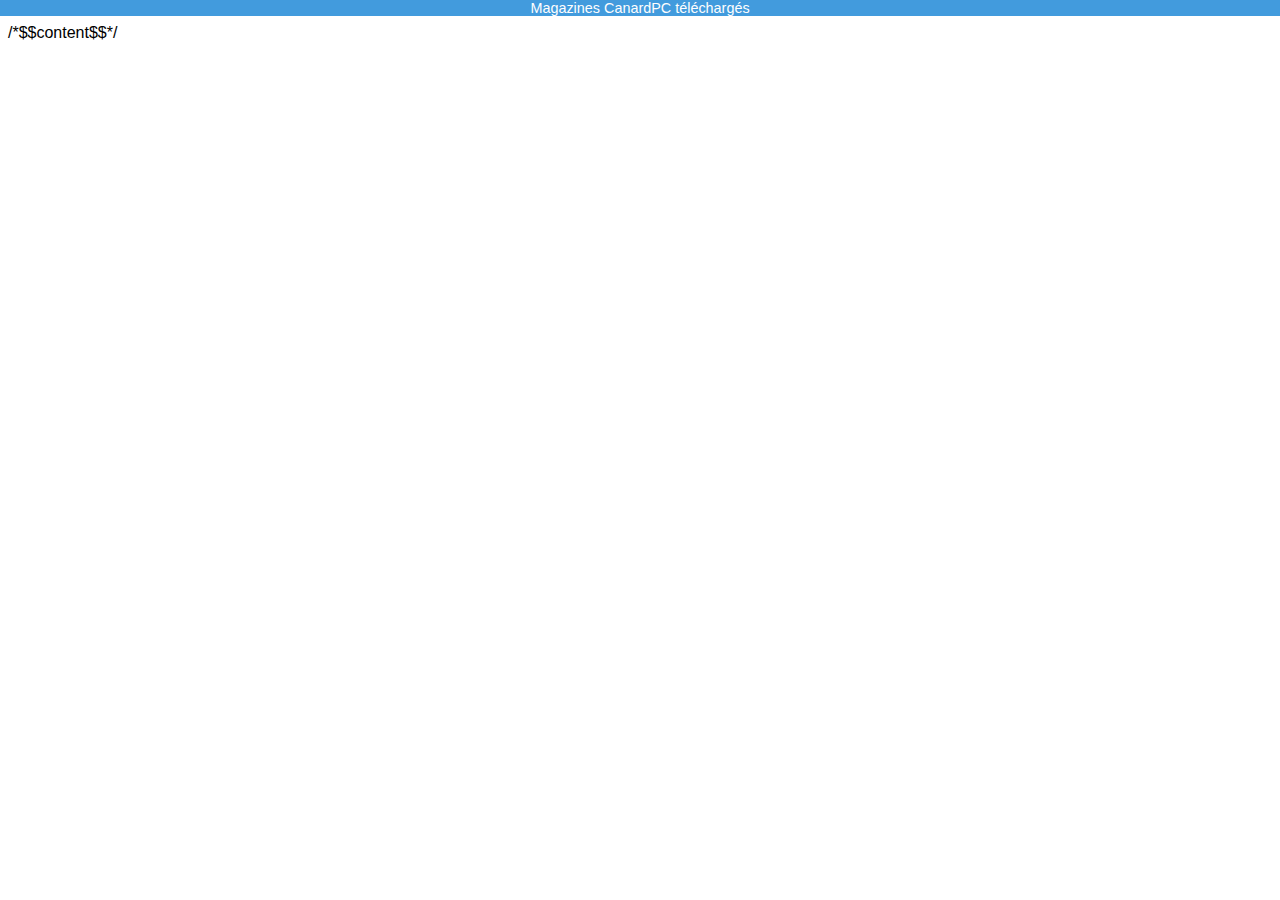
==== src/main/resources/tmpl/home/home.html @ 12ff296e "(feat) colorize welcome file" ====
<!DOCTYPE html>
<!--suppress ALL -->
<html xmlns="http://www.w3.org/1999/xhtml" lang="fr">
<head>
    <meta name="viewport" content="width=device-width, initial-scale=1.0"/>
    <meta charset="utf-8"/>
    <title>CPC</title>
    <link rel="icon" type="image/png" href="data:image/png;base64,$$favicon_base64$$">
    <style media="all" type="text/css">
        @font-face {
            font-family: 'Roboto Slab';
            src: url(data:application/font-woff2;charset=utf-8;base64,$$robotoFont_base64$$) format('woff');
        }

        body {
            font-family: "Roboto Slab", sans-serif;
            font-size: 1em;
            background-color: white;
            margin: 0;
            padding: 0;
            z-index: 100;
        }

        h1 {
            padding: 0;
            margin: 0;
            font-size: 0.9em;
            text-align: center;
            background-color: #429bdd;
            color: #FEFEFE;
            font-weight: normal;
        }

        .mags {
            margin: 0.5em;
            padding: 0;
        }

        .magBox {
            display: inline-block;
            border: 1px solid #eee2d8;
            margin: 0.25em;
            padding: 0;
            width: 8em;
        }

        .magBox-number {
            font-size: 3em;
            font-weight: lighter;
            color: #444;
            text-align: center;
            padding: 0.15em;
        }

        a, a:hover, a:visited {
            color: dodgerblue;
            text-decoration: none;
        }

        a:hover {
            text-decoration: underline;
            color: deepskyblue;
        }

        .magBox-details {
            margin: 0;
            padding: 0.25em;
            background-color: #fff3e9;
            border-top: 1px solid #d8ccc2;
        }

        .magBox-options {
            font-size: 0.85em;
            color: #222;
            text-align: center;
        }

        .magBox-sizeKo {
            color: green;
            text-align: center;
        }

        .magBox-sizeMo {
            color: sienna;
            text-align: center;
        }

        .mag1 {
            border-color: rgb(157, 157, 157);
            box-shadow: 0 1px 1px rgb(157, 157, 157);
        }

        .mag2 {
            border-color: rgb(164, 100, 34);
            box-shadow: 0 1px 1px rgb(164, 100, 34);
        }

        .mag3 {
            border-color: rgb(190, 38, 51);
            box-shadow: 0 1px 1px rgb(190, 38, 51);
        }

        .mag4 {
            border-color: rgb(163, 206, 39);
            box-shadow: 0 1px 1px rgb(163, 206, 39);
        }

        .mag5 {
            border-color: rgb(49, 162, 242);
            box-shadow: 0 1px 1px rgb(49, 162, 242);
        }

        .mag6 {
            border-color: rgb(224, 111, 139);
            box-shadow: 0 1px 1px rgb(224, 111, 139);
        }

        .mag7 {
            border-color: rgb(73, 60, 43);
            box-shadow: 0 1px 1px rgb(73, 60, 43);
        }

        .mag8 {
            border-color: rgb(247, 226, 107);
            box-shadow: 0 1px 1px rgb(247, 226, 107);
        }

        .mag9 {
            border-color: rgb(47, 72, 78);
            box-shadow: 0 1px 1px rgb(47, 72, 78);
        }

        .mag10 {
            border-color: rgb(235, 137, 49);
            box-shadow: 0 1px 1px rgb(235, 137, 49);
        }

        .mag11 {
            border-color: rgb(68, 137, 26);
            box-shadow: 0 1px 1px rgb(68, 137, 26);
        }

        .mag12 {
            border-color: rgb(27, 38, 50);
            box-shadow: 0 1px 1px rgb(27, 38, 50);
        }

        .mag13 {
            border-color: rgb(178, 220, 239);
            box-shadow: 0 1px 1px rgb(178, 220, 239);
        }

        .mag14 {
            border-color: rgb(0, 87, 132);
            box-shadow: 0 1px 1px rgb(0, 87, 132);
        }

        .mag15 {
            border-color: rgb(255, 0, 255);
            box-shadow: 0 1px 1px rgb(255, 0, 255);
        }
    </style>
</head>
<body>

<h1>Magazines CanardPC téléchargés</h1>

<div class="mags">
    /*$$content$$*/
</div>

</body>
</html>
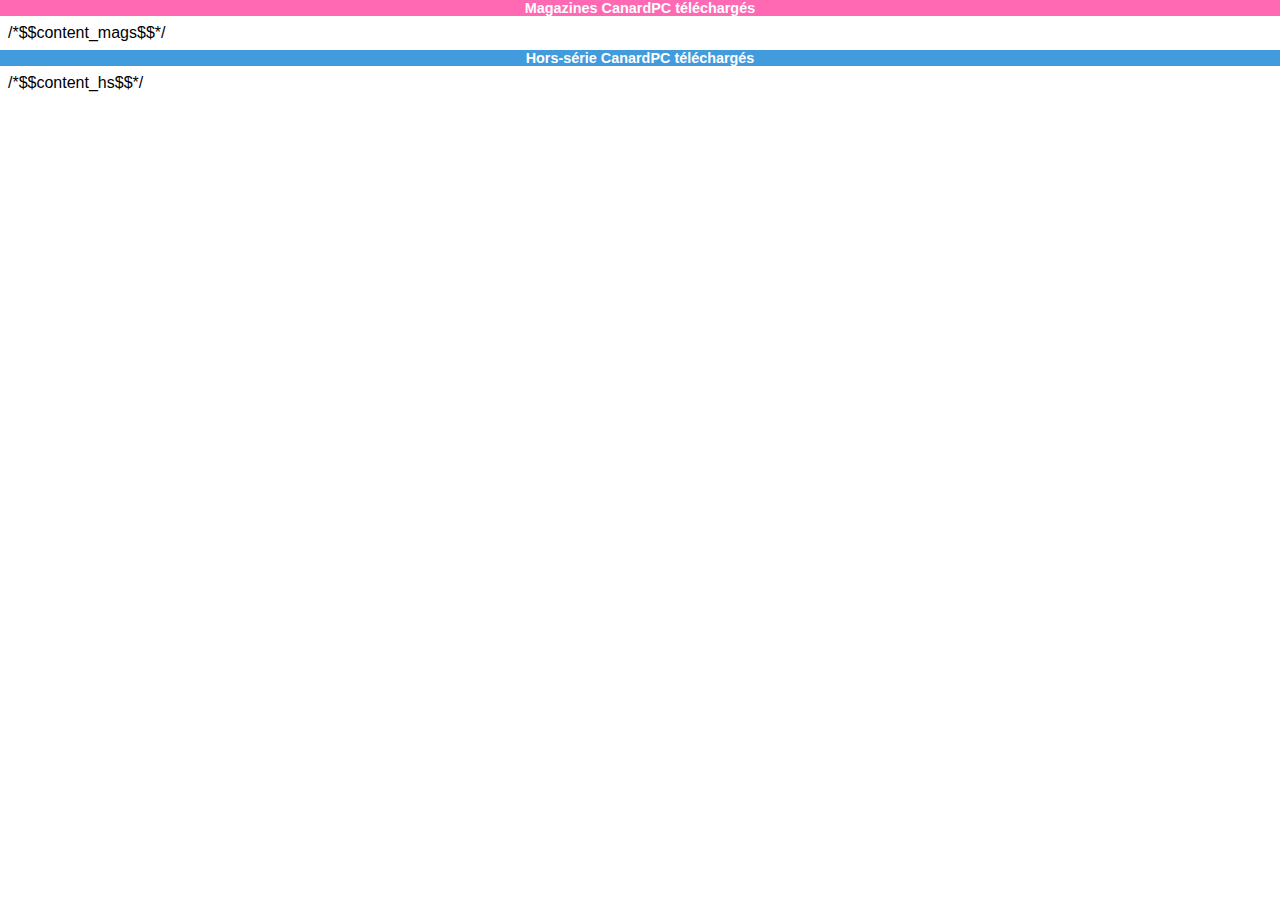
==== commit 0067ce45: "(fix) add hs mags to html summary, improve html summary rendering" ====
--- a/src/main/resources/tmpl/home/home.html
+++ b/src/main/resources/tmpl/home/home.html
@@ -17,21 +17,25 @@
             font-size: 1em;
             background-color: white;
             margin: 0;
+            margin-bottom: 4em;
             padding: 0;
             z-index: 100;
         }
 
-        h1 {
+        h1.mags, h1.hs {
             padding: 0;
             margin: 0;
             font-size: 0.9em;
             text-align: center;
+            background-color: hotpink;
+            color: #FEFEFE;
+            font-weight: bold;
+        }
+        h1.hs {
             background-color: #429bdd;
-            color: #FEFEFE;
-            font-weight: normal;
         }
 
-        .mags {
+        .mags, .hs {
             margin: 0.5em;
             padding: 0;
         }
@@ -163,10 +167,14 @@
 </head>
 <body>
 
-<h1>Magazines CanardPC téléchargés</h1>
+<h1 class="mags">Magazines CanardPC téléchargés</h1>
+<div class="mags">
+    /*$$content_mags$$*/
+</div>
 
-<div class="mags">
-    /*$$content$$*/
+<h1 class="hs">Hors-série CanardPC téléchargés</h1>
+<div class="hs">
+    /*$$content_hs$$*/
 </div>
 
 </body>
